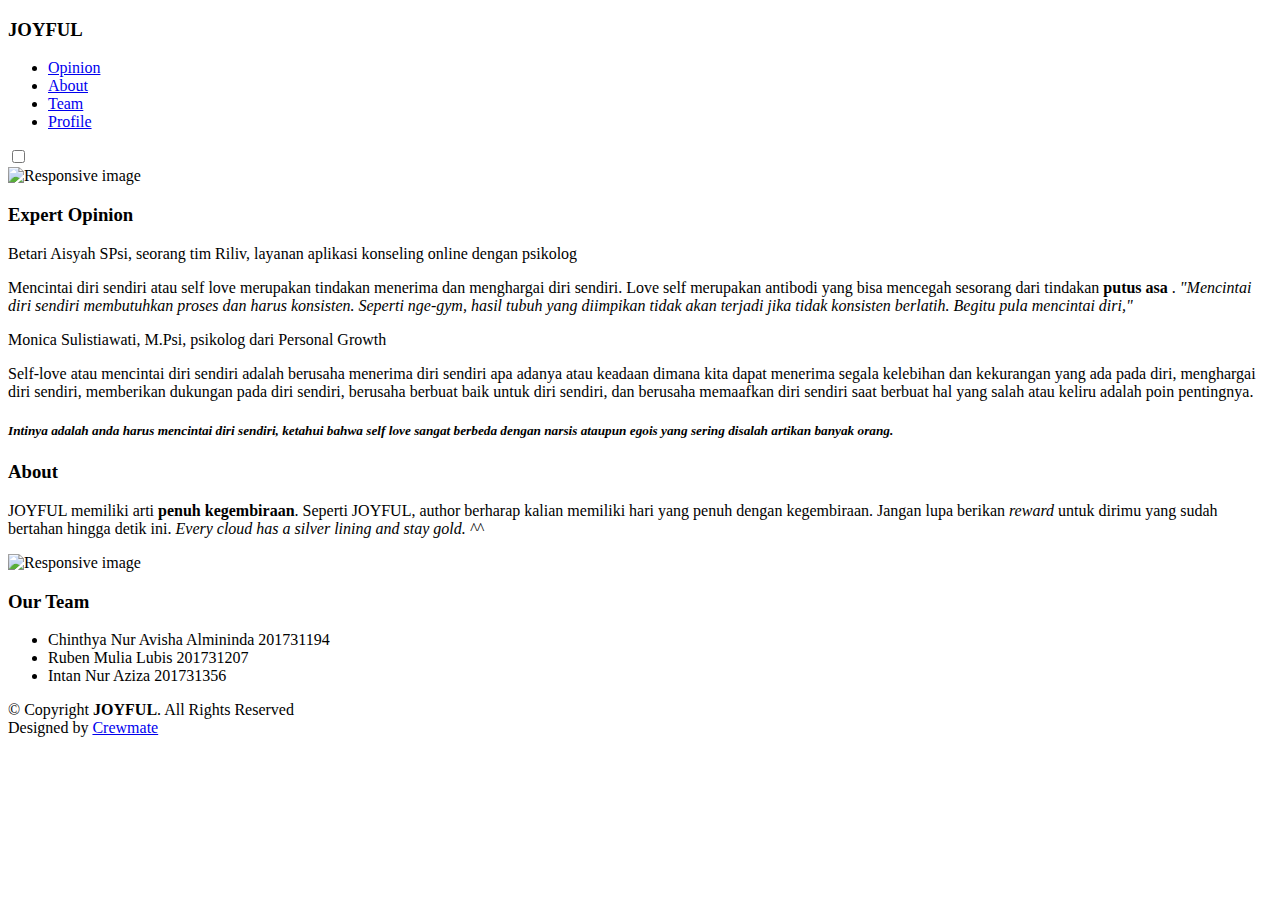
==== docs/index.html @ ae0fee76 "add" ====
<!DOCTYPE html>
<html lang="en">

<head>
    <meta charset="UTF-8">
    <meta name="viewport" content="width=device-width, initial-scale=1.0">
    <title>Intan's Pages</title>
    <link rel="stylesheet" href="../asset/css/style.css">
</head>

<body>
    <nav>
        <div class="logo">
            <h3>JOYFUL</h3>
        </div>


        <ul>
            <li><a href="#Analogi">Opinion </a></li>
            <li><a href="#About">About</a></li>
            <li><a href="#Team">Team</a></li>
            <li><a href="../docs/profile.html">Profile</a></li>
        </ul>

        <div class="menu-toggle">
            <input type="checkbox" />
            <span></span>
            <span></span>
            <span></span>
        </div>
    </nav>



    <div class="highlight">
        <div class="wadah">
            <img src="../asset/img/love.png" class="img-fluid" alt="Responsive image">
        </div>
    </div>

    <div class="analogi">
        <h3 id="Analogi">Expert Opinion</h3>
        <div class="col-lg-9 text-center text-lg-left">
            <p class="analogi-title">Betari Aisyah SPsi, seorang tim Riliv, layanan aplikasi konseling online dengan
                psikolog</p>
            <p class="analogi-text"> Mencintai diri sendiri atau self love merupakan tindakan menerima dan menghargai
                diri sendiri. Love self merupakan antibodi yang bisa mencegah sesorang dari tindakan <strong>putus
                    asa</strong> .
                <i>
                    "Mencintai diri sendiri membutuhkan proses dan harus konsisten. Seperti nge-gym, hasil tubuh yang
                    diimpikan tidak akan terjadi jika tidak konsisten berlatih. Begitu pula mencintai diri,"
                </i>
            </p>
        </div>

        <div class="col-lg-9 text-center text-lg-left">
            <p class="analogi-title">Monica Sulistiawati, M.Psi, psikolog dari Personal Growth</p>
            <p class="analogi-text"> Self-love atau mencintai diri sendiri adalah berusaha menerima diri sendiri apa
                adanya atau keadaan dimana kita dapat menerima segala kelebihan dan kekurangan yang
                ada pada diri, menghargai diri sendiri, memberikan dukungan pada diri sendiri, berusaha berbuat baik
                untuk diri sendiri, dan berusaha memaafkan diri sendiri saat berbuat hal yang salah atau keliru adalah
                poin pentingnya.
            </p>
        </div>

        <h5 class=analog-kesimpulan>
            <i>
                Intinya adalah anda harus mencintai diri sendiri, ketahui bahwa self love sangat berbeda
                dengan narsis ataupun egois yang sering disalah artikan banyak orang.
            </i>
        </h5>
    </div>

    <div class="about">
        <h3 id="About">About</h3>
        <p> JOYFUL memiliki arti <strong>penuh kegembiraan</strong>. Seperti JOYFUL, author berharap kalian memiliki
            hari yang penuh dengan kegembiraan. Jangan lupa berikan <i>reward</i> untuk dirimu yang sudah bertahan
            hingga detik ini. <i>Every cloud has a silver lining and stay gold. ^^</i>
        </p>

        <div class="about-img">
            <img src="../asset/img/who.jpg" class="img-fluid" alt="Responsive image">
        </div>
    </div>

    <!-- our team -->
    <div class="Team">
        <h3 id="Team">Our Team</h3>
        <ul>
            <li>
                <span>Chinthya Nur Avisha Almininda</span>
                201731194
            </li>
            <li>
                <span>Ruben Mulia Lubis</span>
                201731207
            </li>
            <li>
                <span>Intan Nur Aziza</span>
                201731356
            </li>
        </ul>
    </div>
    <!-- end our team -->


    <!-- ======= Footer ======= -->
    <footer id="footer">
        <div class="container">
            <div class="row">
                <div class="col-lg-6 text-center">
                    <div class="copyright">
                        &copy; Copyright <strong>JOYFUL</strong>. All Rights Reserved
                    </div>
                    <div class="credits">
                        Designed by <a href="#Team">Crewmate</a>
                    </div>
                </div>
            </div>
        </div>
    </footer><!-- End  Footer -->

    <!-- jQuery -->
    <script src="../asset/js/script.js"></script>
</body>

</html>
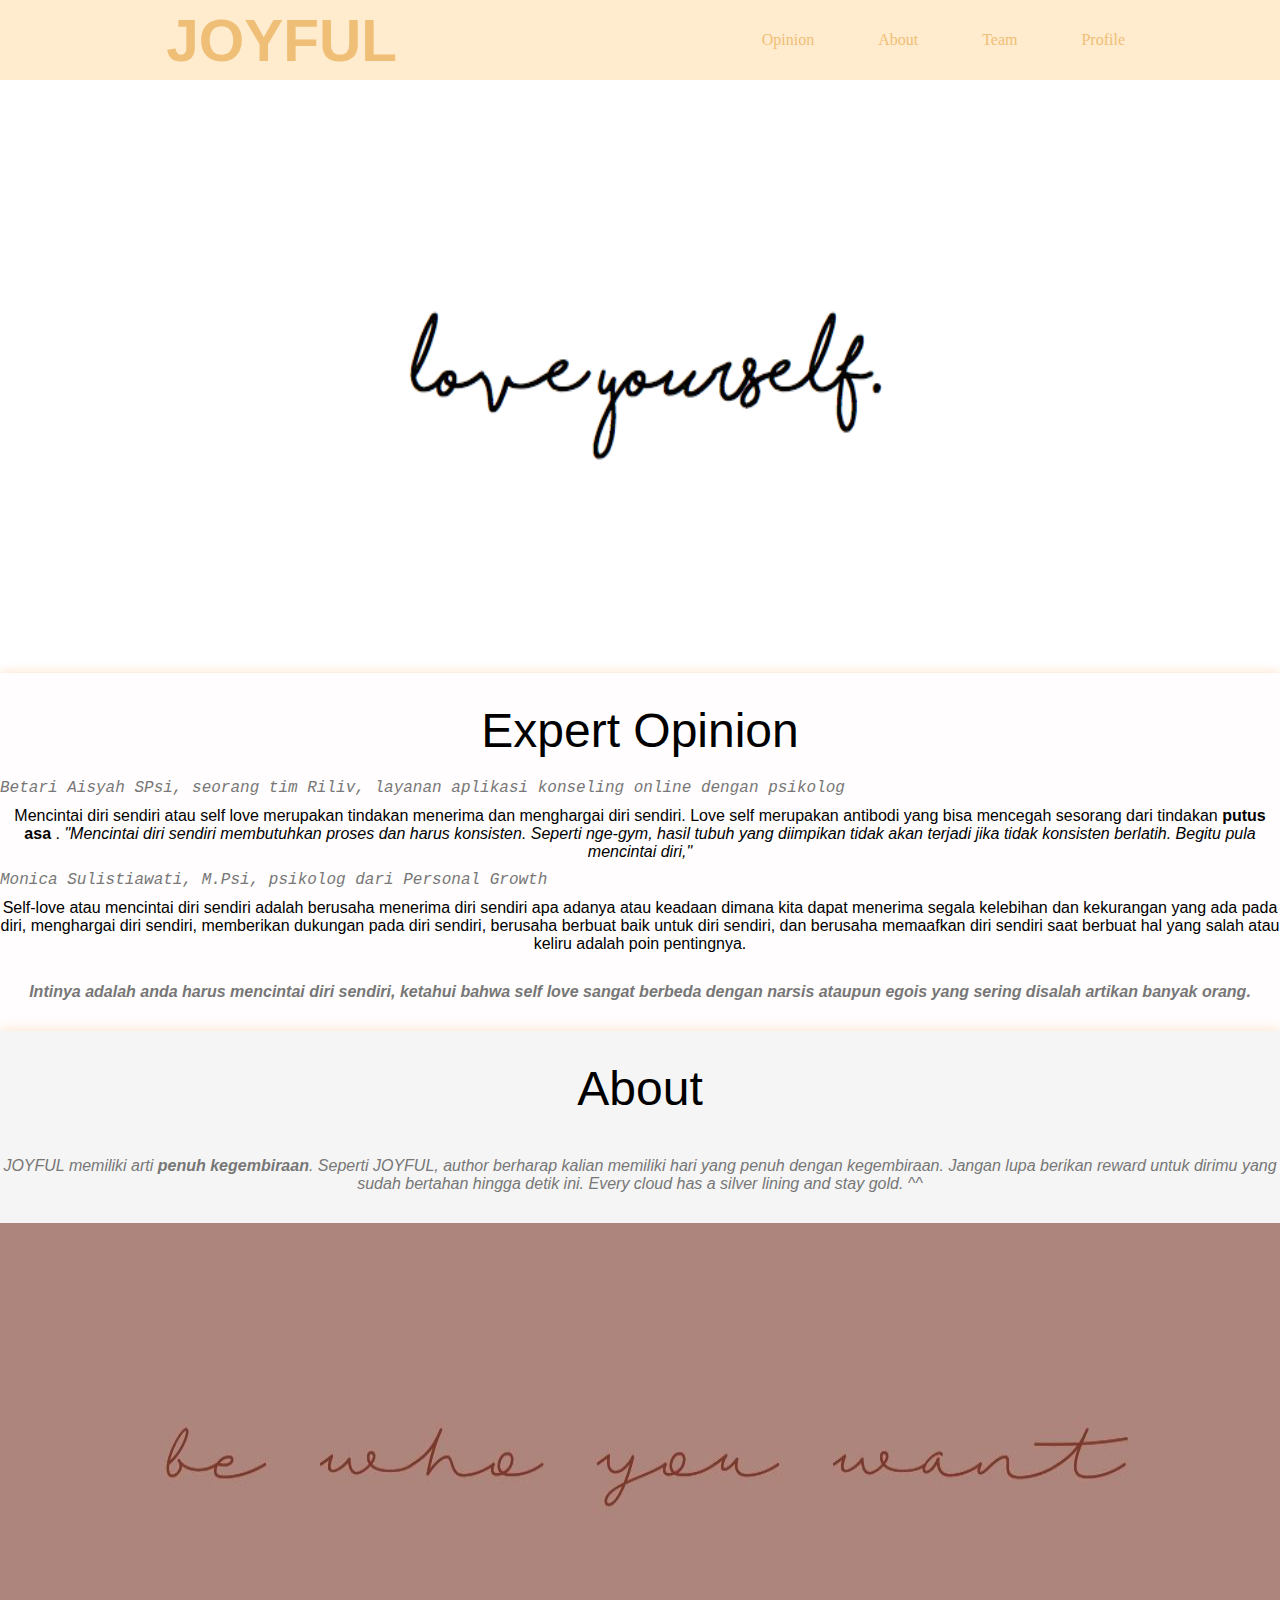
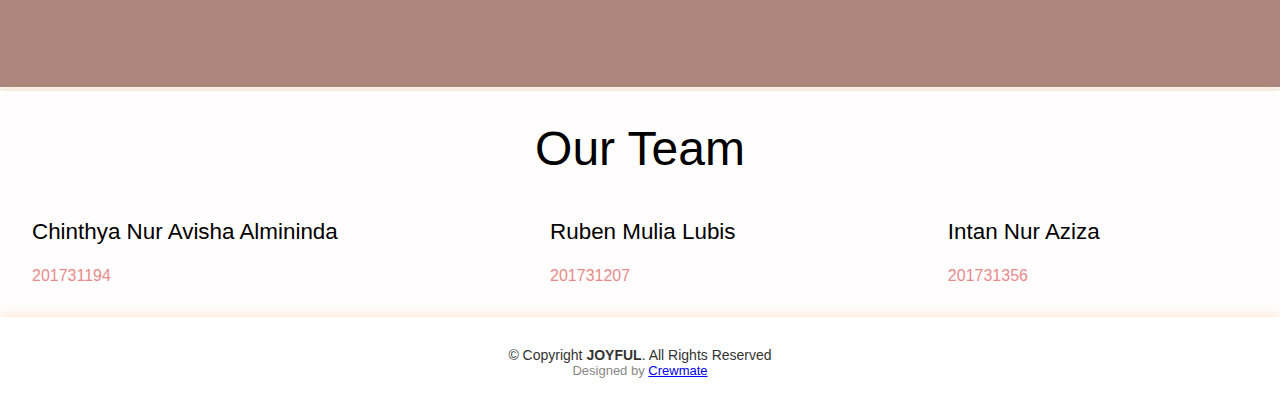
==== commit 5771c1b1: "update" ====
--- a/docs/index.html
+++ b/docs/index.html
@@ -5,7 +5,7 @@
     <meta charset="UTF-8">
     <meta name="viewport" content="width=device-width, initial-scale=1.0">
     <title>Intan's Pages</title>
-    <link rel="stylesheet" href="../asset/css/style.css">
+    <link rel="stylesheet" href="asset/css/style.css">
 </head>
 
 <body>
@@ -34,7 +34,7 @@
 
     <div class="highlight">
         <div class="wadah">
-            <img src="../asset/img/love.png" class="img-fluid" alt="Responsive image">
+            <img src="asset/img/love.png" class="img-fluid" alt="Responsive image">
         </div>
     </div>
 
@@ -79,7 +79,7 @@
         </p>
 
         <div class="about-img">
-            <img src="../asset/img/who.jpg" class="img-fluid" alt="Responsive image">
+            <img src="asset/img/who.jpg" class="img-fluid" alt="Responsive image">
         </div>
     </div>
 
@@ -121,7 +121,7 @@
     </footer><!-- End  Footer -->
 
     <!-- jQuery -->
-    <script src="../asset/js/script.js"></script>
+    <script src="asset/js/script.js"></script>
 </body>
 
-</html>+</html>
--- a/docs/asset/css/style.css
+++ b/docs/asset/css/style.css
@@ -0,0 +1,389 @@
+*{
+  margin: 0;
+  padding: 0;
+}
+
+body{
+    position: relative;
+    font-family: "Source Sans Pro", -apple-system, BlinkMacSystemFont, "Segoe UI", Roboto, "Helvetica Neue", Arial, sans-serif, "Apple Color Emoji", "Segoe UI Emoji", "Segoe UI Symbol";
+    background:  #ffffff;
+    overflow-x: hidden;
+}
+
+
+html{
+  scroll-behavior: smooth;
+}
+/* navbar */
+nav{
+  display: flex;
+  background-color: #FFEBCD;
+  justify-content: space-around;
+  align-items: center;
+  height: 80px;
+  color:#f0bf77;
+}
+nav .logo{
+font-family: "Source Sans Pro", -apple-system, BlinkMacSystemFont, "Segoe UI", Roboto, "Helvetica Neue", Arial, sans-serif, "Apple Color Emoji", "Segoe UI Emoji", "Segoe UI Symbol"; ;
+text-align: left;
+font-size: 50px;
+
+}
+nav .logo h3 a{
+  text-decoration: none;
+  color:#f0bf77;
+}
+
+nav ul{
+  display: flex;
+  list-style: none;
+  width: 30%;
+  font-family: Montserrat;
+  font-size: 16px;
+  text-align: left;
+  justify-content: space-between;
+  /* background-color: #faf1e4; */
+}
+
+nav ul li a{
+  color: #f0bf77;
+  text-decoration: none;
+}
+
+nav ul li a:hover{
+  color: #f0bf77;
+}
+
+/* hamburger menu */
+.menu-toggle {
+  display: none;
+  flex-direction: column;
+  height: 20px;
+  justify-content: space-between;
+  position: relative;
+}
+
+
+.menu-toggle input{
+  position: absolute;
+  width: 30px;
+  height: 29px;
+  left: -1px;
+  top: -4px;
+  opacity: 0;
+  cursor: pointer;
+  z-index: 2;
+}
+
+
+.menu-toggle span{
+  display: block;
+  width: 28px;
+  height: 3px;
+  background-color: #eed3a9;
+  border-radius: 3px;
+  transition: all 0.1s;
+}
+
+
+/* hamburger menu animasi*/
+.menu-toggle span:nth-child(2) {
+  transform-origin: 0 0;
+}
+
+
+.menu-toggle span:nth-child(4) {
+  transform-origin: 0 100%;
+}
+
+
+.menu-toggle input:checked ~ span:nth-child(2) {
+  transform: rotate(45deg) translate(-1px, -1px);
+}
+
+
+.menu-toggle input:checked ~ span:nth-child(4) {
+  transform: rotate(-45deg) translate(-1px, 0);
+}
+
+
+.menu-toggle input:checked ~ span:nth-child(3) {
+  transform: scale(0);
+  opacity: 0;
+}
+
+
+/* responsive breakpoint */
+
+/* ukuran tablet */
+@media screen and (max-width: 768px) {
+  nav ul {
+    width: 100%;
+  }
+}
+
+/* ukuran mobile */
+@media screen and (max-width: 576px) {
+  .menu-toggle{
+    display: flex;
+  }
+  nav ul {
+    position: absolute;
+    right: 0;
+    top: 0;
+    width: 100%;
+    height: 100vh;
+    justify-content: space-evenly;
+    align-items: center;
+    flex-direction: column;
+    z-index: auto;
+    background-color: #FFEBCD;
+    transform: translateX(100%);
+    transition: all 1s;
+    opacity: 0;
+  }
+}
+
+nav ul.slide {
+  opacity: 1;
+  transform: translateX(0);
+}
+
+
+.highlight { 
+  margin: auto;
+  } 
+
+
+.wadah{
+  position: relative;
+}
+
+
+.wadah img{
+  width: 100%;
+  height: 589px;
+  position: relative;
+  z-index: -2;
+} 
+
+
+.analogi{
+  left: 0;
+  top: 60px;
+  right: 0;
+  height: calc(50% - 60px);
+  display: flex;
+  flex-direction: column;
+  background: #fffdfd;
+  box-shadow: 0px 0px 12px 0px rgb(255, 222, 195);
+}
+
+
+.analogi h3{
+  margin: 30px 0 10px 0;
+  padding: 0 15px;
+  font-size: 48px;
+  font-weight: 400;
+  line-height: 56px;
+  color: #000;
+  align-items: center;
+  justify-content: center;
+  text-align: center;
+}
+
+
+.analogi-title{
+  font-style: italic;
+  font-size: 16px;
+  font-family: monospace;
+  color: #777;
+  padding: 10px 0;
+}
+
+
+.analogi-text{
+  align-items: center;
+  justify-content: center;
+  text-align: center;
+}
+
+
+.analog-kesimpulan{
+  color: #777;
+  padding: 30px 0;
+  align-items: center;
+  justify-content: center;
+  text-align: center;
+  font-size: 16px;
+}
+
+.about{
+  left: 0;
+  top: 60px;
+  right: 0;
+  height: calc(50% - 60px);
+  display: flex;
+  align-items: center;
+  justify-content: center;
+  text-align: center;
+  flex-direction: column;
+  background: #f5f5f5;
+  box-shadow: 0px 0px 12px 0px rgb(255, 222, 195);
+}
+
+.about-img img{
+  width: 100%;
+  height: 464px;
+  z-index: -2;
+}
+
+.about h3 {
+  margin: 30px 0 10px 0;
+  padding: 0 15px;
+  font-size: 48px;
+  font-weight: 400;
+  line-height: 56px;
+  color: #000;
+}
+
+.about p{
+  font-style: italic;
+  color: #777;
+  padding: 30px 0;
+}
+
+/* team */
+.Team{
+  left: 0;
+  top: 60px;
+  right: 0;
+  height: calc(50% - 60px);
+  display: flex;
+  flex-direction: column;
+  background: #fffdfd;
+  box-shadow: 0px 0px 12px 0px rgb(255, 222, 195);
+}
+.Team h3 {
+  margin: 30px 0 10px 0;
+  padding: 0 15px;
+  font-size: 48px;
+  font-weight: 400;
+  line-height: 56px;
+  color: #000;
+  text-align: center;
+}
+
+
+ul {
+  margin:0;
+  padding:0;
+  display:grid;
+    list-style-type:none;
+    margin:0;
+    padding:0;
+    grid-template-columns: repeat(3, auto);
+    grid-template-rows: repeat(2, auto)
+}
+ul li {
+  padding: 2em;
+  color:#E98A8A;
+}
+ul li span {
+  display:block;
+  font-size:1.4em;
+  margin-bottom:1em;
+  color: #000000;
+}
+
+/* Registrasi */
+
+.judul h3{
+  font-family: "Source Sans Pro", -apple-system, BlinkMacSystemFont, "Segoe UI", Roboto, "Helvetica Neue", Arial, sans-serif, "Apple Color Emoji", "Segoe UI Emoji", "Segoe UI Symbol"; ;
+  margin: 30px 0 10px 0;
+  padding: 0 15px;
+  font-size: 38px;
+  font-weight: 450;
+  line-height: 56px;
+  color: #000;
+}
+
+input[type=text], select {
+  width: 100%;
+  padding: 12px 20px;
+  margin: 8px 0;
+  display: inline-block;
+  border: 1px solid rgba(133, 133, 133, 0.342);
+  border-radius: 4px;
+  box-sizing: border-box;
+}
+
+input[type=submit] {
+  width: 10%;
+  background-color: #1de099;
+  border: 0;
+  border-radius: 20px;
+  padding: 9px 30px;
+  color: #fff;
+  cursor: pointer;
+  font-size: 15px;
+}
+
+input[type=submit]:hover {
+  background-color: #1de099;
+}
+
+.checkbox{
+  padding: 12px 20px;
+  
+}
+
+.form-group p{
+  color: #888;
+  font-size: small;
+  padding: 4px 110px;
+}
+
+.psn-label{
+  padding: 8px 0px;
+}
+
+.radio{
+  padding: 12px 20px;
+}
+
+#pendaftaran{
+  border-radius: 5px;
+  background-color: #FFEBCD;
+  padding: 20px;
+}
+
+
+
+/* footer */
+#footer {
+  background: #fff;
+  box-shadow: 0px 0px 12px 0px rgb(255, 222, 195);
+  padding: 30px 0;
+  color: #333;
+  text-align: center;
+  font-size: 14px;
+}
+
+#footer .credits {
+  font-size: 13px;
+  color: #888;
+}
+
+#footer .footer-links a {
+  color: #666;
+  padding-left: 15px;
+}
+
+#footer .footer-links a:first-child {
+  padding-left: 0;
+}
+
+#footer .footer-links a:hover {
+  color: #1dc8cd;
+}